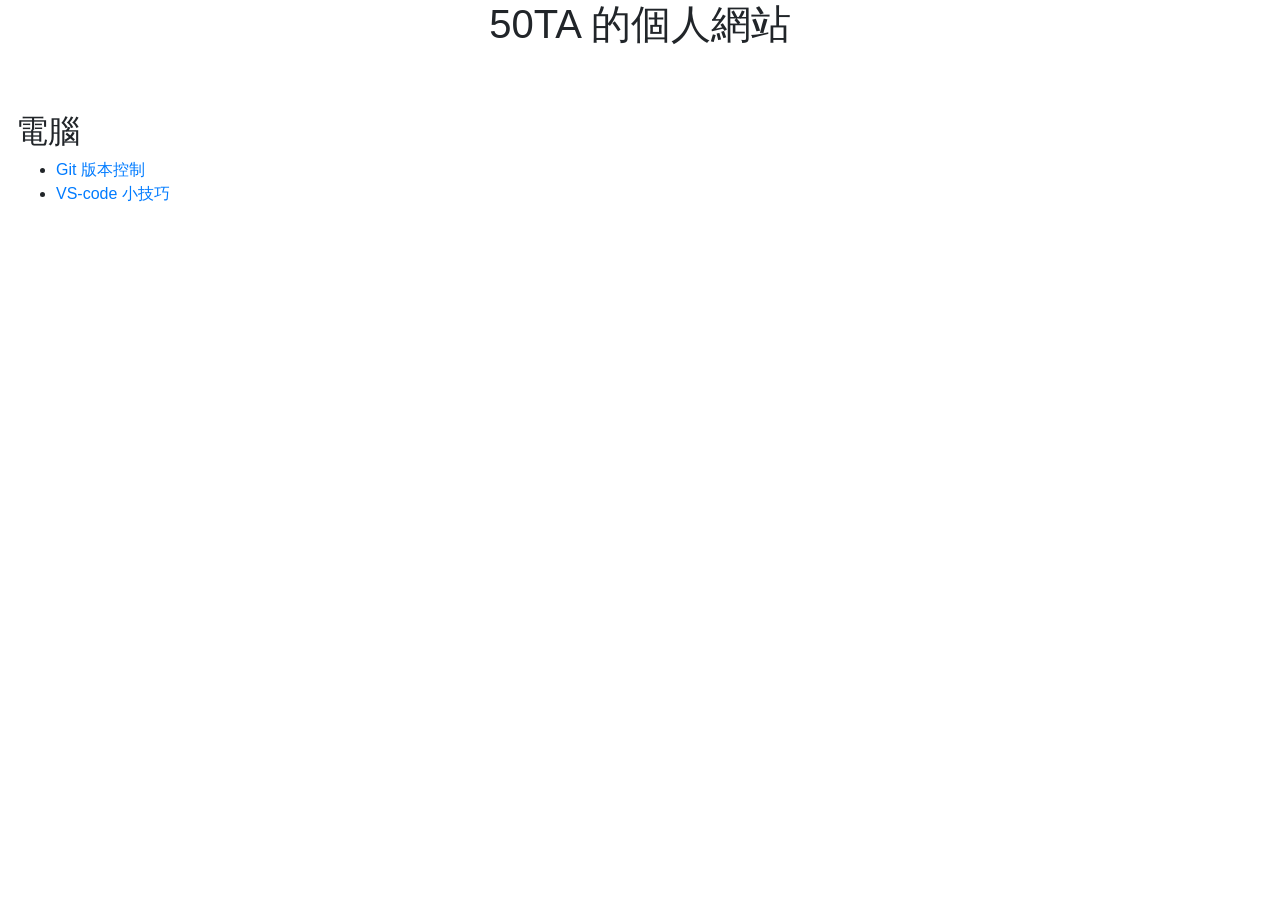
==== index.html @ cbae46f1 "完成 vs-code 的 Python Extension" ====
<!DOCTYPE html>
<html>

<head>
  <meta charset="utf-8">
  <title>50TA 的個人網站</title>

  <script type="text/javascript" src="webjars/jquery/jquery-3.5.1.min.js"></script>
  <link rel="stylesheet" type="text/css" href="webjars/bootstrap/css/bootstrap.min.css" />
  <!-- bootstrap dropdown manu need "bootstrap.bundle" -->
  <script type="text/javascript" src="webjars/bootstrap/js/bootstrap.bundle.min.js"></script>
  <link rel="stylesheet" href="css/home.css">
</head>

<body>
  <h1 class="title">50TA 的個人網站</h1>
  <main>
    <h2>電腦</h2>
    <ul>
      <li><a href="page/git/git-config.html">Git 版本控制</a></li>
      <li><a href="page/vscode/vscode-introduction.html">VS-code 小技巧</a></li>
    </ul>
  </main>
</body>

</html>
---- css/home.css ----
h1.title {
    text-align: center;
    padding-bottom: 1em;
}

main {
    padding: 1em;
}
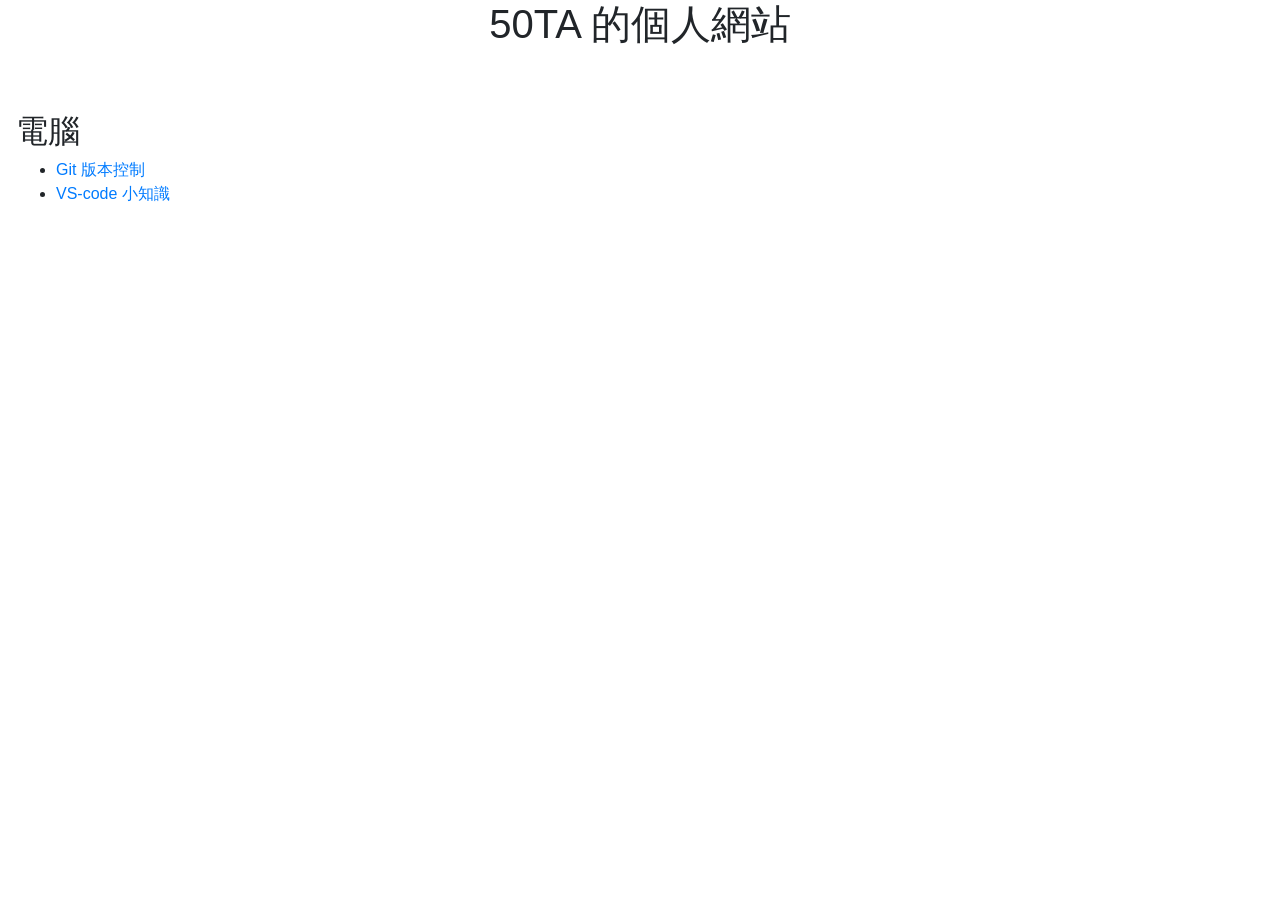
==== commit 5ae4f20f: "修改 git 頁面的按鈕和 vs-code 頁面的一些文字敘述" ====
--- a/index.html
+++ b/index.html
@@ -18,7 +18,7 @@
     <h2>電腦</h2>
     <ul>
       <li><a href="page/git/git-config.html">Git 版本控制</a></li>
-      <li><a href="page/vscode/vscode-introduction.html">VS-code 小技巧</a></li>
+      <li><a href="page/vscode/vscode-introduction.html">VS-code 小知識</a></li>
     </ul>
   </main>
 </body>
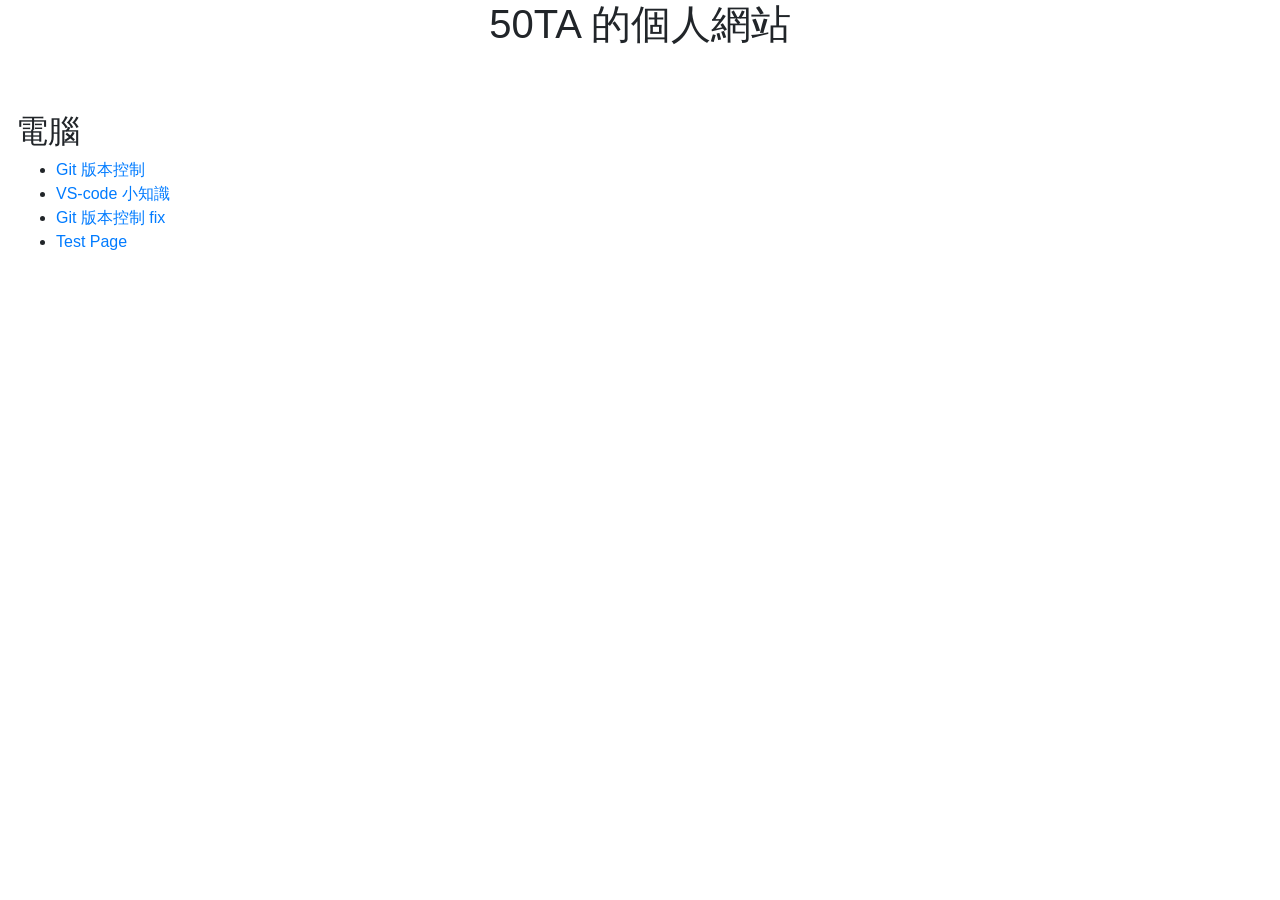
==== commit c900b096: "git page 改成 grid 分割頁面" ====
--- a/index.html
+++ b/index.html
@@ -17,8 +17,10 @@
   <main>
     <h2>電腦</h2>
     <ul>
-      <li><a href="page/git/git-config.html">Git 版本控制</a></li>
+      <li><a href="page/git/git-page.html">Git 版本控制</a></li>
       <li><a href="page/vscode/vscode-introduction.html">VS-code 小知識</a></li>
+      <li><a href="page/git/git-page-2.html">Git 版本控制 fix</a></li>
+      <li><a href="test.html">Test Page</a></li>
     </ul>
   </main>
 </body>
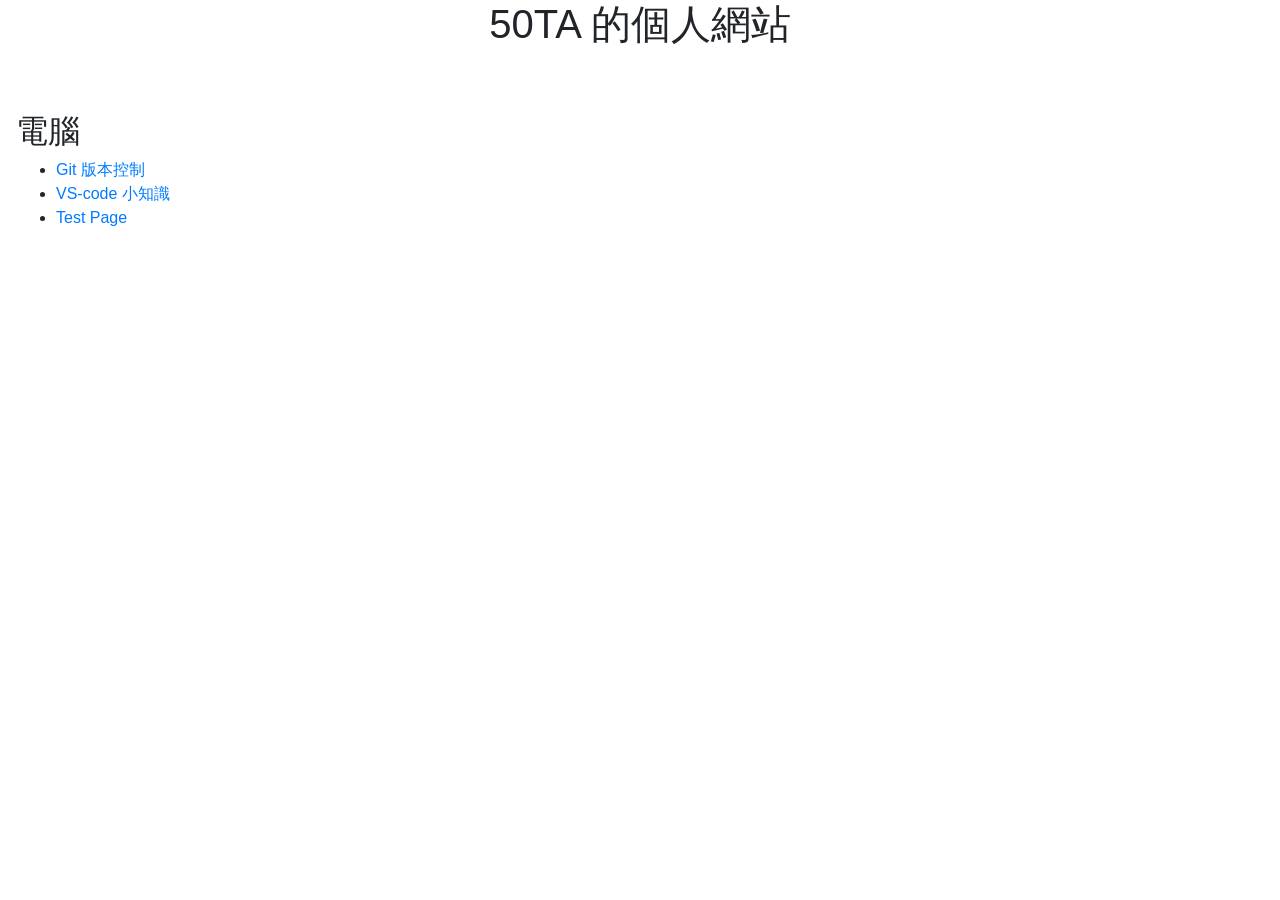
==== commit 09a31cfc: "優化 git page 的 grid，讓高度随著裝置變化的程式碼更簡潔" ====
--- a/index.html
+++ b/index.html
@@ -19,7 +19,6 @@
     <ul>
       <li><a href="page/git/git-page.html">Git 版本控制</a></li>
       <li><a href="page/vscode/vscode-introduction.html">VS-code 小知識</a></li>
-      <li><a href="page/git/git-page-2.html">Git 版本控制 fix</a></li>
       <li><a href="test.html">Test Page</a></li>
     </ul>
   </main>
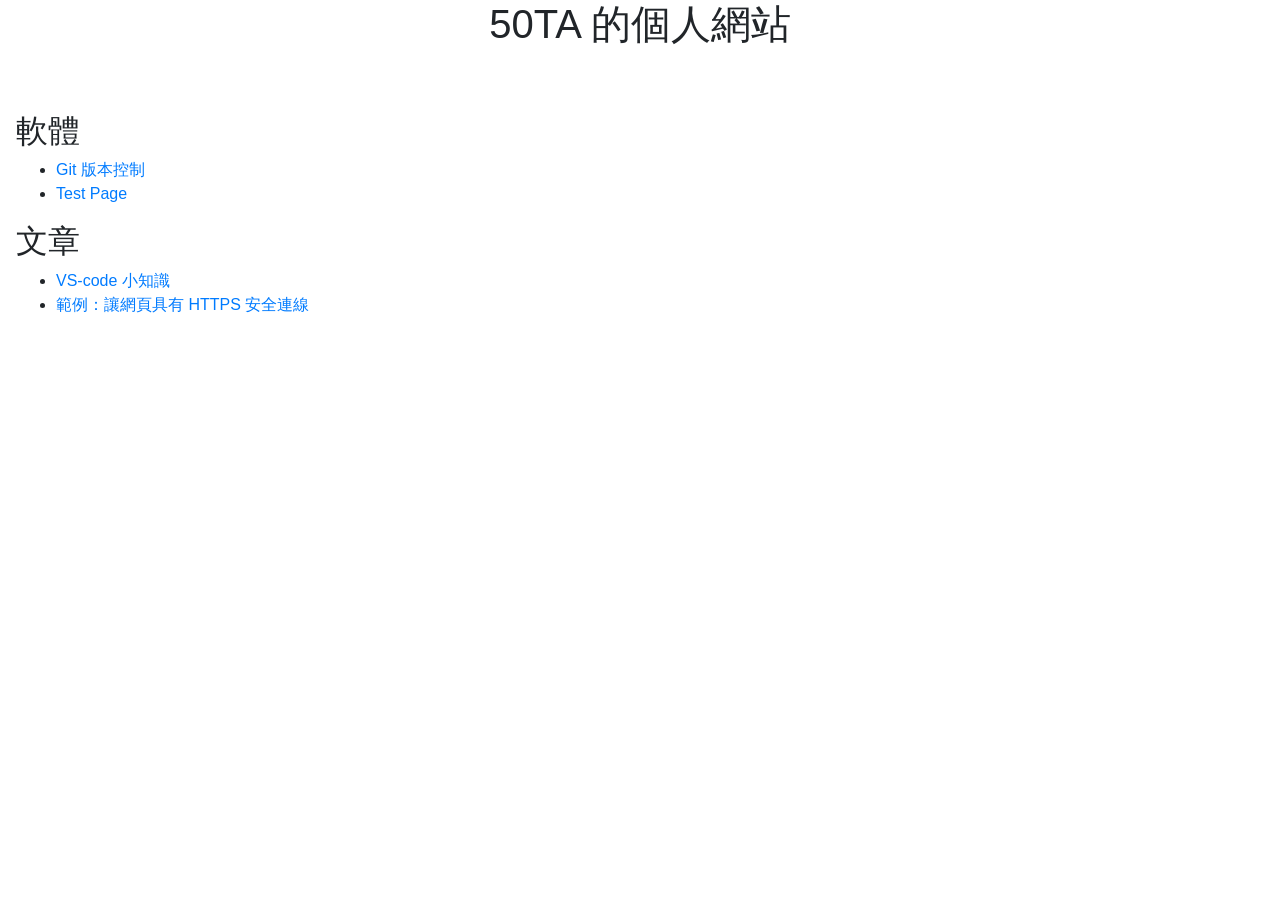
==== commit 42682976: "更新首頁" ====
--- a/index.html
+++ b/index.html
@@ -15,11 +15,16 @@
 <body>
   <h1 class="title">50TA 的個人網站</h1>
   <main>
-    <h2>電腦</h2>
+    <h2>軟體</h2>
     <ul>
       <li><a href="page/git/git-page.html">Git 版本控制</a></li>
+      <li><a href="test.html">Test Page</a></li>
+    </ul>
+
+    <h2>文章</h2>
+    <ul>
       <li><a href="page/vscode/vscode-introduction.html">VS-code 小知識</a></li>
-      <li><a href="test.html">Test Page</a></li>
+      <li><a href="#">範例：讓網頁具有 HTTPS 安全連線</a></li>
     </ul>
   </main>
 </body>
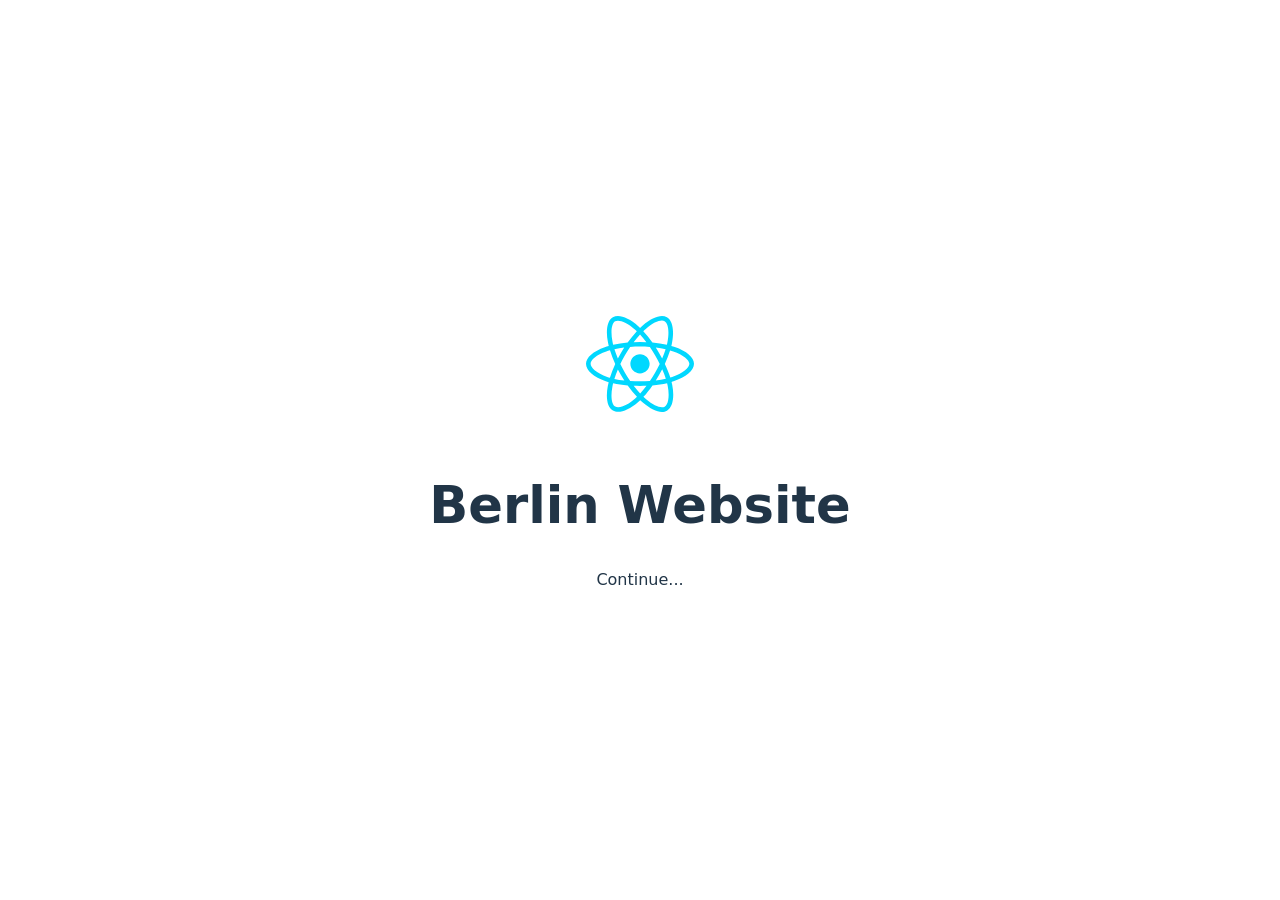
==== commit 6e125bd9: "my web init" ====
--- a/index.html
+++ b/index.html
@@ -1,32 +1,15 @@
 <!DOCTYPE html>
-<html>
-
-<head>
-  <meta charset="utf-8">
-  <title>50TA 的個人網站</title>
-
-  <script type="text/javascript" src="webjars/jquery/jquery-3.5.1.min.js"></script>
-  <link rel="stylesheet" type="text/css" href="webjars/bootstrap/css/bootstrap.min.css" />
-  <!-- bootstrap dropdown manu need "bootstrap.bundle" -->
-  <script type="text/javascript" src="webjars/bootstrap/js/bootstrap.bundle.min.js"></script>
-  <link rel="stylesheet" href="css/home.css">
-</head>
-
-<body>
-  <h1 class="title">50TA 的個人網站</h1>
-  <main>
-    <h2>軟體</h2>
-    <ul>
-      <li><a href="page/git/git-page.html">Git 版本控制</a></li>
-      <li><a href="test.html">Test Page</a></li>
-    </ul>
-
-    <h2>文章</h2>
-    <ul>
-      <li><a href="page/vscode/vscode-introduction.html">VS-code 小知識</a></li>
-      <li><a href="#">範例：讓網頁具有 HTTPS 安全連線</a></li>
-    </ul>
-  </main>
-</body>
-
-</html>+<html lang="en">
+  <head>
+    <meta charset="UTF-8" />
+    <link rel="icon" type="image/svg+xml" href="/vite.svg" />
+    <meta name="viewport" content="width=device-width, initial-scale=1.0" />
+    <title>Vite + React + TS</title>
+    <script type="module" crossorigin src="/assets/index-1d182a91.js"></script>
+    <link rel="stylesheet" href="/assets/index-d59cd142.css">
+  </head>
+  <body>
+    <div id="root"></div>
+    
+  </body>
+</html>
--- a/assets/index-d59cd142.css
+++ b/assets/index-d59cd142.css
@@ -0,0 +1 @@
+#root{max-width:1280px;margin:0 auto;padding:2rem;text-align:center}.logo{height:6em;padding:1.5em;will-change:filter;transition:filter .3s}.logo:hover{filter:drop-shadow(0 0 2em #646cffaa)}.logo.react:hover{filter:drop-shadow(0 0 2em #61dafbaa)}@keyframes logo-spin{0%{transform:rotate(0)}to{transform:rotate(360deg)}}@media (prefers-reduced-motion: no-preference){a:nth-of-type(1) .logo{animation:logo-spin infinite 20s linear}}.card{padding:2em}.read-the-docs{color:#888}:root{font-family:Inter,system-ui,Avenir,Helvetica,Arial,sans-serif;line-height:1.5;font-weight:400;color-scheme:light dark;color:#ffffffde;background-color:#242424;font-synthesis:none;text-rendering:optimizeLegibility;-webkit-font-smoothing:antialiased;-moz-osx-font-smoothing:grayscale;-webkit-text-size-adjust:100%}a{font-weight:500;color:#646cff;text-decoration:inherit}a:hover{color:#535bf2}body{margin:0;display:flex;place-items:center;min-width:320px;min-height:100vh}h1{font-size:3.2em;line-height:1.1}button{border-radius:8px;border:1px solid transparent;padding:.6em 1.2em;font-size:1em;font-weight:500;font-family:inherit;background-color:#1a1a1a;cursor:pointer;transition:border-color .25s}button:hover{border-color:#646cff}button:focus,button:focus-visible{outline:4px auto -webkit-focus-ring-color}@media (prefers-color-scheme: light){:root{color:#213547;background-color:#fff}a:hover{color:#747bff}button{background-color:#f9f9f9}}
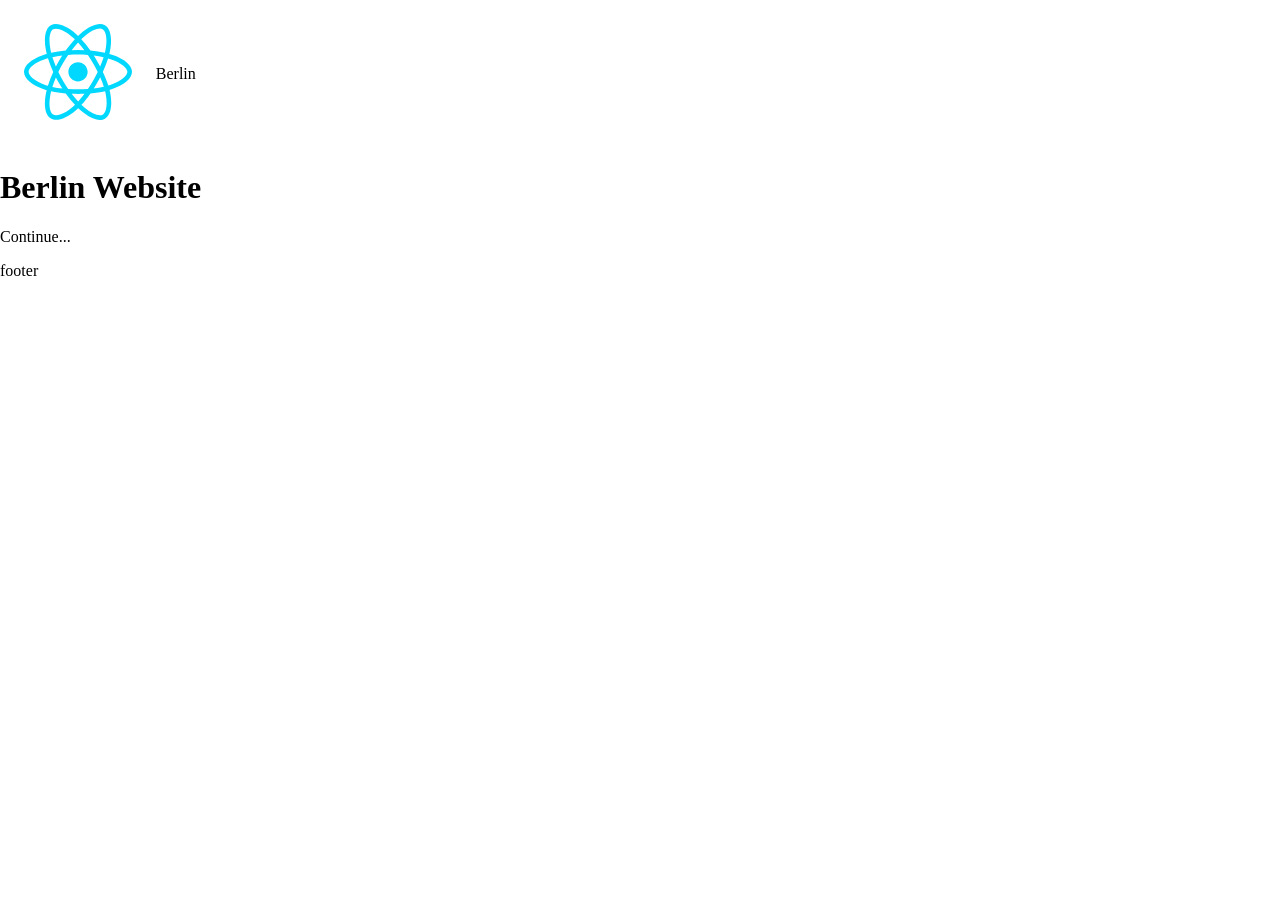
==== commit 2188e01a: "update" ====
--- a/index.html
+++ b/index.html
@@ -1,15 +1,16 @@
 <!DOCTYPE html>
 <html lang="en">
-  <head>
-    <meta charset="UTF-8" />
-    <link rel="icon" type="image/svg+xml" href="/vite.svg" />
-    <meta name="viewport" content="width=device-width, initial-scale=1.0" />
-    <title>Vite + React + TS</title>
-    <script type="module" crossorigin src="/assets/index-1d182a91.js"></script>
-    <link rel="stylesheet" href="/assets/index-d59cd142.css">
-  </head>
-  <body>
-    <div id="root"></div>
-    
-  </body>
+	<head>
+		<meta charset="UTF-8" />
+		<!-- title icon -->
+		<link rel="icon" type="image/svg+xml" href="/vite.svg" />
+		<meta name="viewport" content="width=device-width, initial-scale=1.0" />
+		<title>Vite + React + TS</title>
+		<script type="module" crossorigin src="/assets/index-2294dbe8.js"></script>
+		<link rel="stylesheet" href="/assets/index-2e67e9df.css">
+	</head>
+	<body>
+		<div id="root"></div>
+		
+	</body>
 </html>
--- a/assets/index-2e67e9df.css
+++ b/assets/index-2e67e9df.css
@@ -0,0 +1 @@
+.layout{display:grid;grid-template-rows:auto auto auto}.header-grid{display:grid;grid-template-columns:max-content max-content auto}.header-grid>div:nth-child(2){display:flex;align-items:center}.logo{height:6em;padding:1.5em;will-change:filter;transition:filter .3s}.logo:hover{filter:drop-shadow(0 0 2em #646cffaa)}.logo.react:hover{filter:drop-shadow(0 0 2em #61dafbaa)}@keyframes logo-spin{0%{transform:rotate(0)}to{transform:rotate(360deg)}}@media (prefers-reduced-motion: no-preference){a:nth-of-type(1) .logo{animation:logo-spin infinite 20s linear}}body{margin:0}
